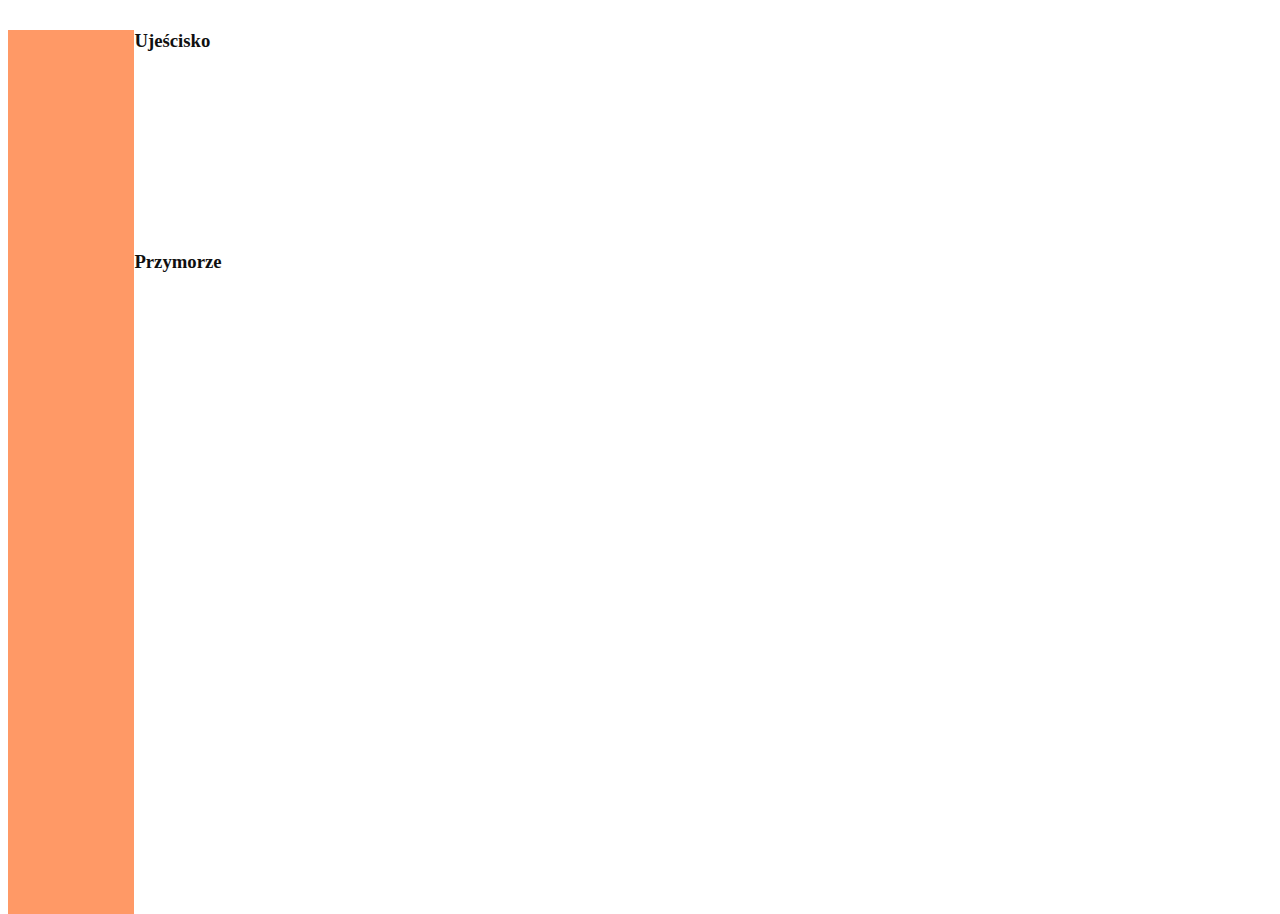
==== airquality.html @ 8a3a1d5c "Page with air quality gadgets" ====
<DOCTYPE = html>

<html lang=en>

<head>
	<title>Air quality monitoring</title>
	<meta charset = 'UTF-8'>
	<link rel='stylesheet' href='programs.css'>
</head>

<body>

	<div class='orangecolumn'><br></div>

	<div>
		<h3>Ujeścisko</h3>
		
<!-- Airly Widget Begin -->
<script src="https://airly.org/map/airly.js" type="text/javascript"></script>
<iframe id="airly_736398757" src="https://airly.org/widget/v2/?width=280&height=380&displayMeasurements=false&displayCAQI=true&autoHeight=true&autoWidth=false&language=en&indexType=AIRLY_CAQI&unitSpeed=metric&unitTemperature=celsius&latitude=54.327322&longitude=18.591632&locationId=44608" style="width:280px; height:auto;border:none;"></iframe>
<!-- Airly Widget End -->
	
	</div>

	<div>
		<h3>Przymorze</h3>
		
		<!-- Airly Widget Begin -->
<script src="https://airly.org/map/airly.js" type="text/javascript"></script>
<iframe id="airly_188338488" src="https://airly.org/widget/v2/?width=280&height=380&displayMeasurements=false&displayCAQI=true&autoHeight=true&autoWidth=false&language=en&indexType=AIRLY_CAQI&unitSpeed=metric&unitTemperature=celsius&latitude=54.41282&longitude=18.589216&locationId=44624" style="width:280px; height:auto;border:none;"></iframe>
<!-- Airly Widget End -->
	
	</div>

	
</body>

</html>
---- programs.css ----
body
{
	font-family: verdana;
	color: #101010;
}

a
{
	color: black;
}

a:visited
{
	color: black;
}

.orangecolumn
{
	width: 10%;
	height: 100%;
	float: left;
	background-color: #FF9966;
}

.links
{
	
	width: 88%;
	float: right;
}

h3
{
	margin-top: 30px;
	margin-left: 75px;
}
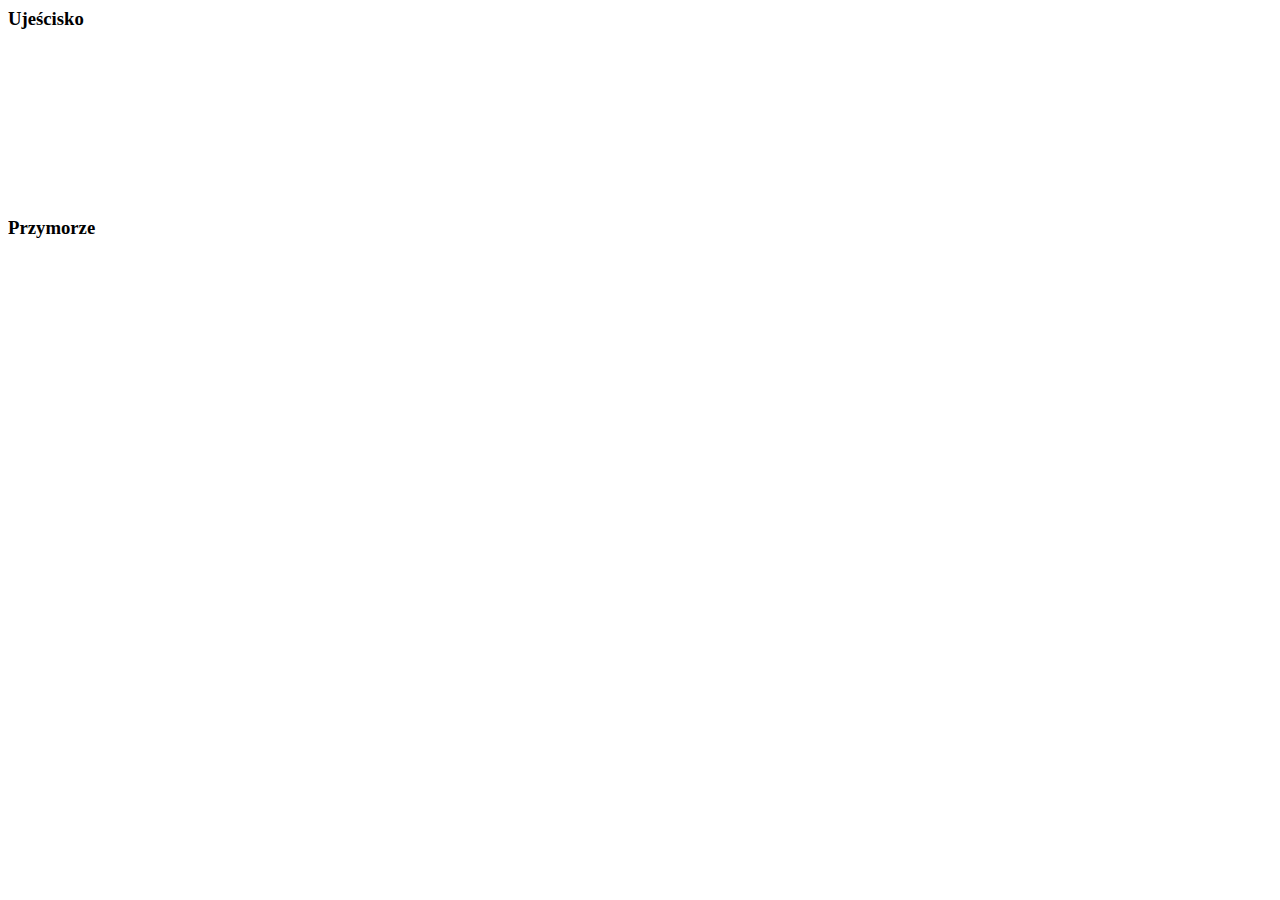
==== commit 962cc51d: "Update airquality.html" ====
--- a/airquality.html
+++ b/airquality.html
@@ -5,14 +5,11 @@
 <head>
 	<title>Air quality monitoring</title>
 	<meta charset = 'UTF-8'>
-	<link rel='stylesheet' href='programs.css'>
 </head>
 
 <body>
 
-	<div class='orangecolumn'><br></div>
-
-	<div>
+<div>
 		<h3>Ujeścisko</h3>
 		
 <!-- Airly Widget Begin -->
@@ -35,4 +32,4 @@
 	
 </body>
 
-</html>+</html>
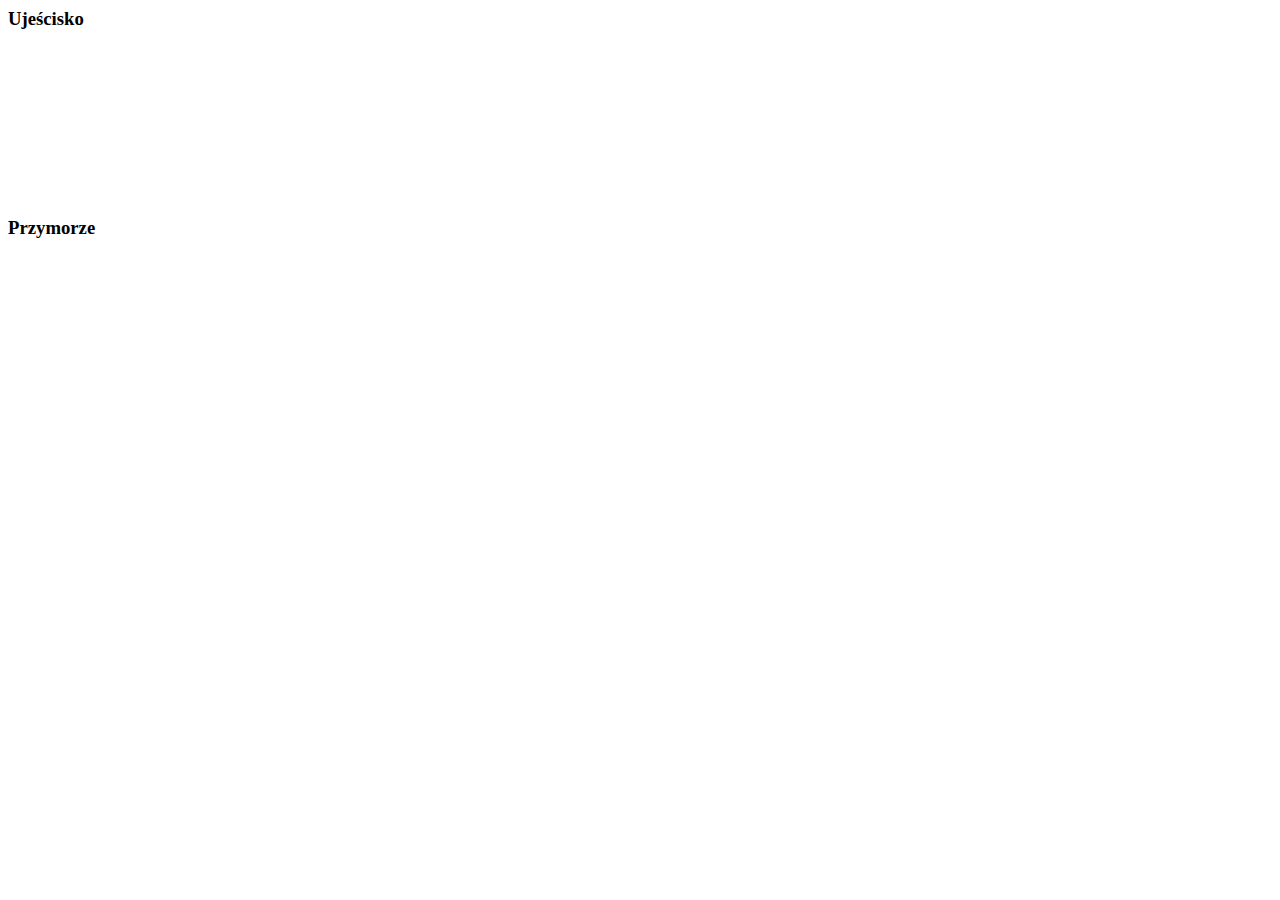
==== commit 48517257: "Update airquality.html" ====
--- a/airquality.html
+++ b/airquality.html
@@ -26,6 +26,11 @@
 <script src="https://airly.org/map/airly.js" type="text/javascript"></script>
 <iframe id="airly_188338488" src="https://airly.org/widget/v2/?width=280&height=380&displayMeasurements=false&displayCAQI=true&autoHeight=true&autoWidth=false&language=en&indexType=AIRLY_CAQI&unitSpeed=metric&unitTemperature=celsius&latitude=54.41282&longitude=18.589216&locationId=44624" style="width:280px; height:auto;border:none;"></iframe>
 <!-- Airly Widget End -->
+		
+		<!-- Airly Widget Begin -->
+<script src="https://airly.org/map/airly.js" type="text/javascript"></script>
+<iframe id="airly_1495432088" src="https://airly.org/widget/v2/?width=280&height=380&displayMeasurements=false&displayCAQI=true&autoHeight=true&autoWidth=false&language=en&indexType=AIRLY_CAQI&unitSpeed=metric&unitTemperature=celsius&latitude=54.586769&longitude=18.375569&locationId=40720" style="width:280px; height:auto;border:none;"></iframe>
+<!-- Airly Widget End -->
 	
 	</div>
 
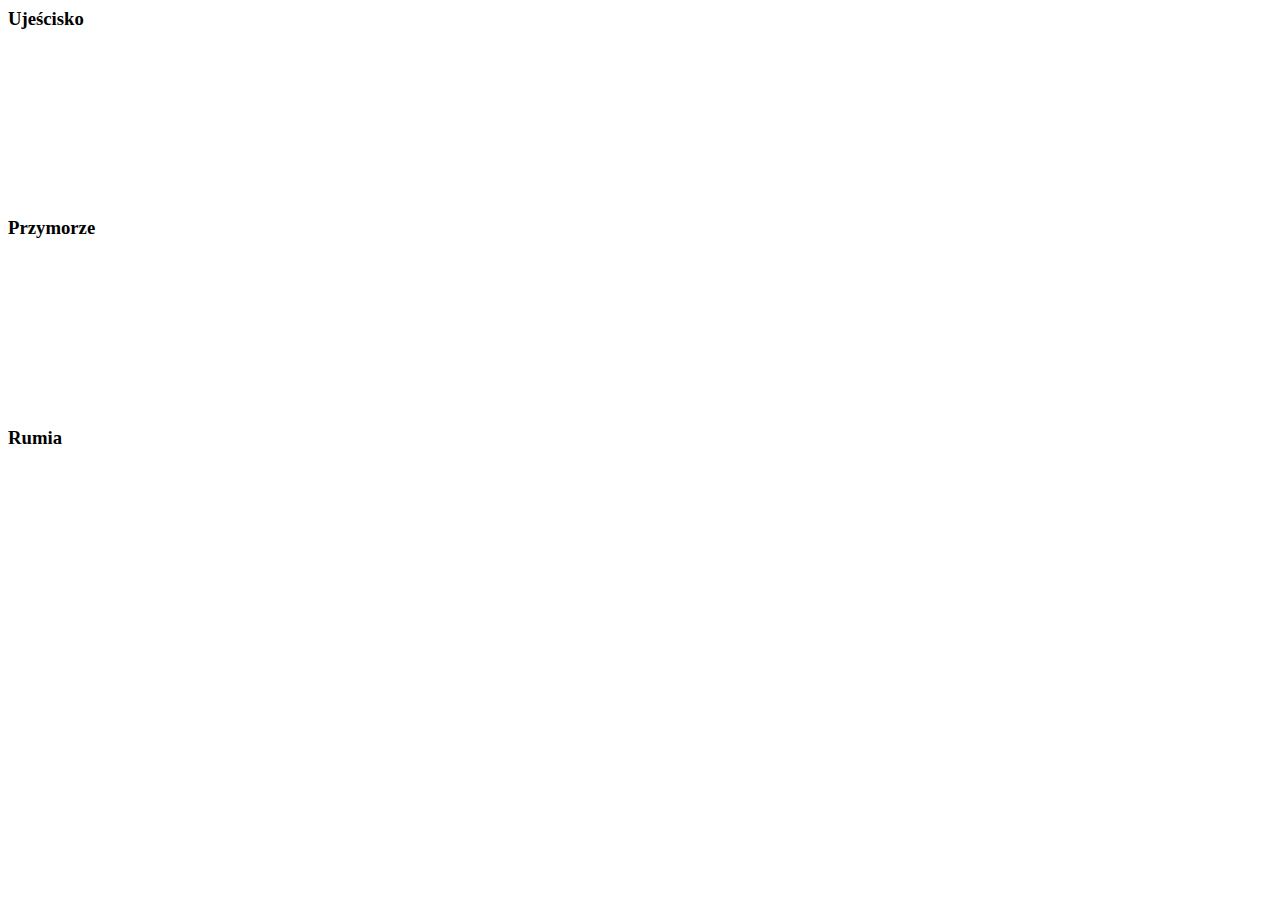
==== commit 0d97624c: "Update airquality.html" ====
--- a/airquality.html
+++ b/airquality.html
@@ -26,6 +26,10 @@
 <script src="https://airly.org/map/airly.js" type="text/javascript"></script>
 <iframe id="airly_188338488" src="https://airly.org/widget/v2/?width=280&height=380&displayMeasurements=false&displayCAQI=true&autoHeight=true&autoWidth=false&language=en&indexType=AIRLY_CAQI&unitSpeed=metric&unitTemperature=celsius&latitude=54.41282&longitude=18.589216&locationId=44624" style="width:280px; height:auto;border:none;"></iframe>
 <!-- Airly Widget End -->
+		</div>
+	
+	<div>
+		<h3>Rumia</h3>
 		
 		<!-- Airly Widget Begin -->
 <script src="https://airly.org/map/airly.js" type="text/javascript"></script>
